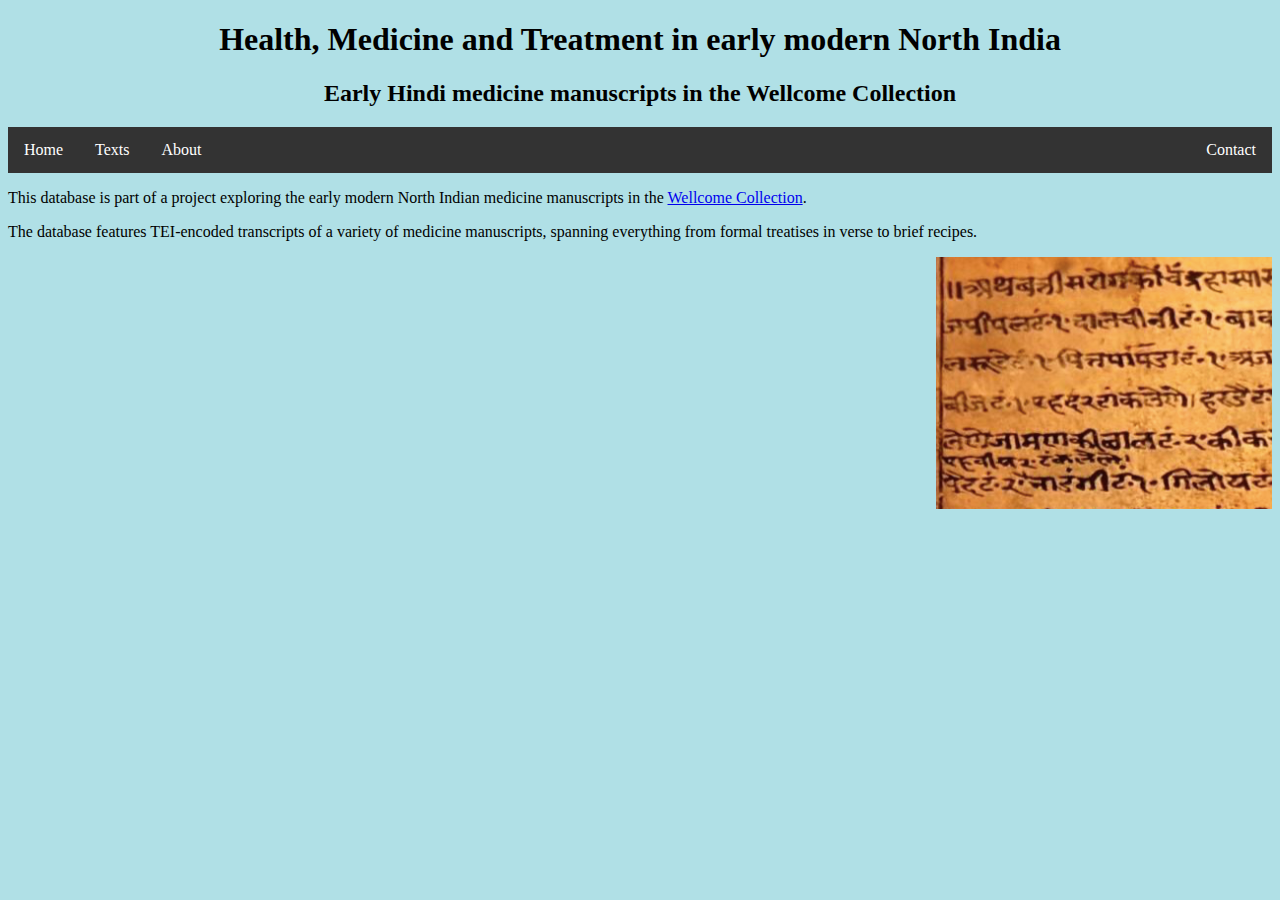
==== about.html @ dd29439d "Image for about page" ====
<!DOCTYPE html SYSTEM "http://www.w3.org/TR/xhtml1/DTD/xhtml1-transitional.dtd">
<html xmlns="http://www.w3.org/1999/xhtml">
    <head>
        <link rel="stylesheet" href="maincss kopi.css"/>
        <title>Health, Medicine and Treatment in early modern North India</title>
    </head>
    <body>
        <!-- intro -->
        <div>
            <h1>Health, Medicine and Treatment in early modern North India</h1>
            <h2>Early Hindi medicine manuscripts in the Wellcome Collection</h2>
        </div>
        <!-- navigation bar -->
        <div>
            <ul>
                <li><a href="index.html" id="navbarlink">Home</a></li>
                <li><a href="texts.html" id="navbarlink">Texts</a></li>
                <li><a href="about.html" id="navbarlink">About</a></li>
                <li style="float:right"><a href="contact.html" id="navbarlink">Contact</a></li>
            </ul>
        </div>
        <!-- Information -->
        <div>
            <p class="text">This database is part of a project exploring the early modern North Indian medicine manuscripts in the <a href="https://wellcomecollection.org/">Wellcome Collection</a>.</p>
            <p class="text">The database features TEI-encoded transcripts of a variety of medicine manuscripts, spanning everything from formal treatises in verse to brief recipes.</p>
        </div>
        <!-- image -->
        <div>
            <img src="images/Recipe.png" alt="MS 446 Caption" class="aboutimage"/>
        </div>
    </body>
</html>
---- maincss kopi.css ----
body {
  background-color: powderblue;
}

div {
    text-align: center;
}

/*Front page image styling*/

.image {
  display: block;
  margin-left: auto;
  margin-right: auto;
  clear: both;
}

/*Nav bar styling*/

ul {
  list-style-type: none;
  margin: 0;
  padding: 0;
  overflow: hidden;
  background-color: #333;
}

li {
  float: left;
}

#navbarlink {
  display: block;
  color: white;
  text-align: center;
  padding: 14px 16px;
  text-decoration: none;
}

#navbarlink:active {
  background-color: #4CAF50;
}

/* table styling */

table, th, td {
    text-align: left;
}

/* text styling */

.text {
    text-align: left;
}

/* about page image styling*/

.aboutimage {
    float: right;
}
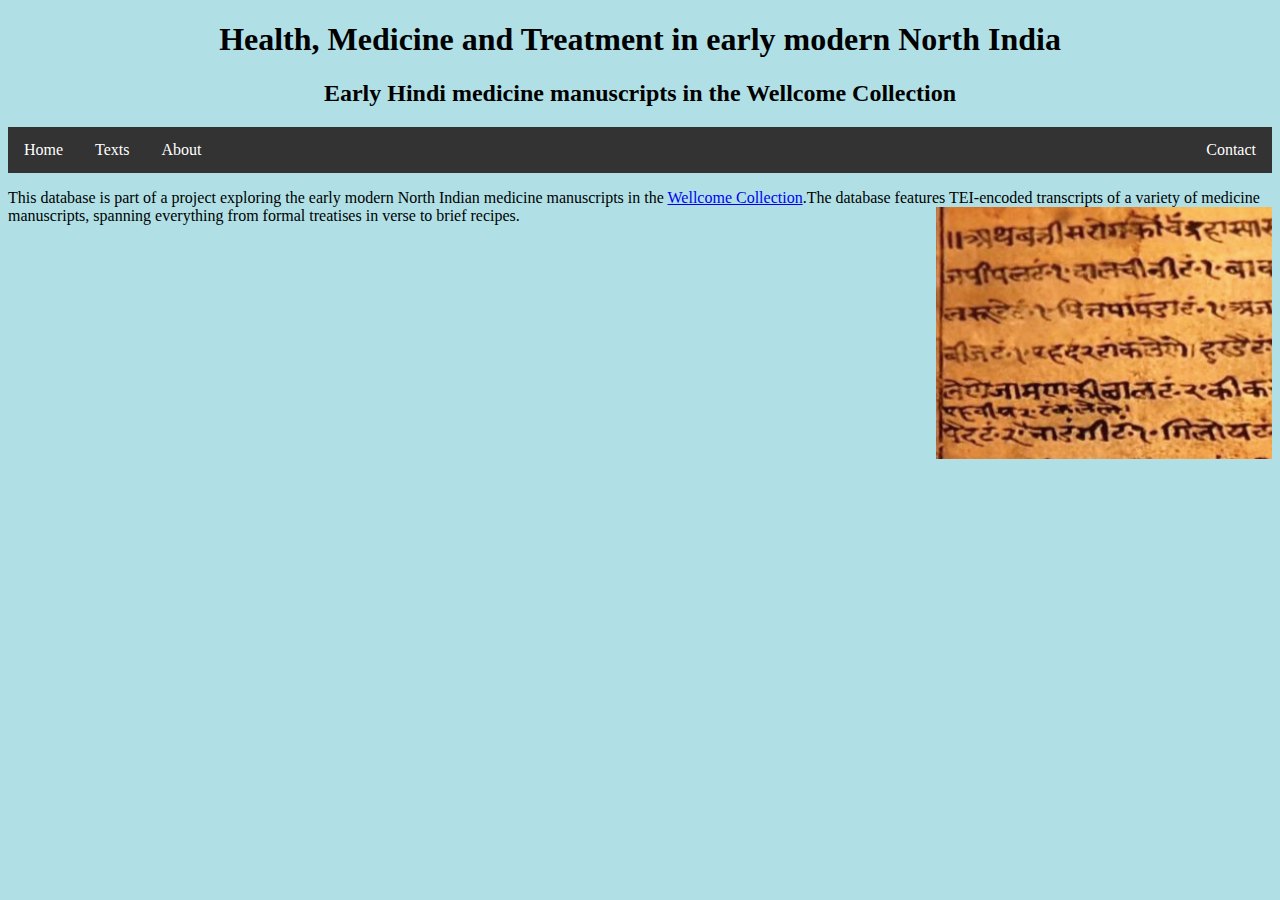
==== commit 69bb4c0b: "Update about.html" ====
--- a/about.html
+++ b/about.html
@@ -21,12 +21,7 @@
         </div>
         <!-- Information -->
         <div>
-            <p class="text">This database is part of a project exploring the early modern North Indian medicine manuscripts in the <a href="https://wellcomecollection.org/">Wellcome Collection</a>.</p>
-            <p class="text">The database features TEI-encoded transcripts of a variety of medicine manuscripts, spanning everything from formal treatises in verse to brief recipes.</p>
-        </div>
-        <!-- image -->
-        <div>
-            <img src="images/Recipe.png" alt="MS 446 Caption" class="aboutimage"/>
-        </div>
+            <p class="text">This database is part of a project exploring the early modern North Indian medicine manuscripts in the <a href="https://wellcomecollection.org/">Wellcome Collection</a>.The database features TEI-encoded transcripts of a variety of medicine manuscripts, spanning everything from formal treatises in verse to brief recipes.<img src="images/Recipe.png" alt="MS 446 Caption" class="aboutimage"/></p>
+        </div>  
     </body>
 </html>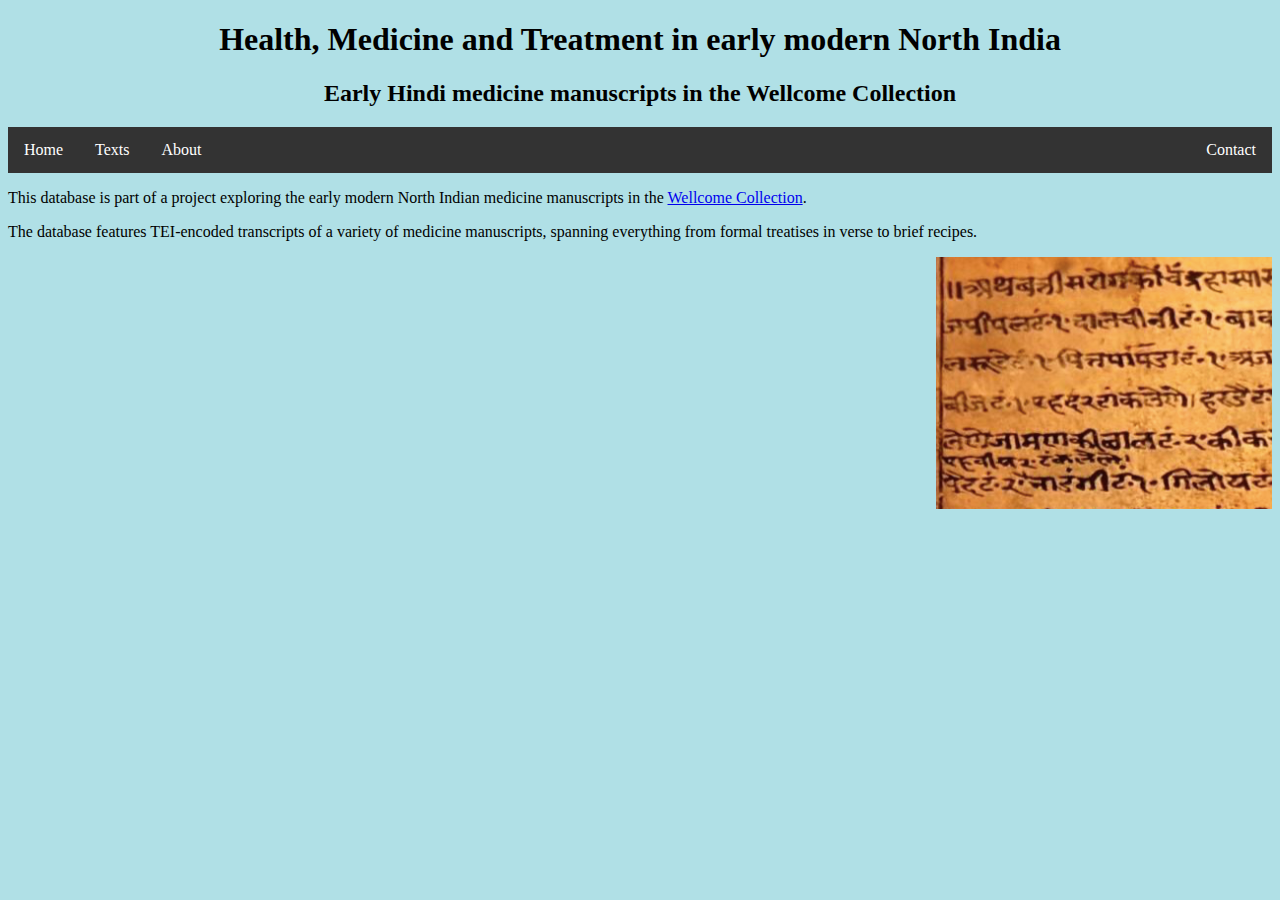
==== commit 23d40b81: "Update about.html" ====
--- a/about.html
+++ b/about.html
@@ -21,7 +21,10 @@
         </div>
         <!-- Information -->
         <div>
-            <p class="text">This database is part of a project exploring the early modern North Indian medicine manuscripts in the <a href="https://wellcomecollection.org/">Wellcome Collection</a>.The database features TEI-encoded transcripts of a variety of medicine manuscripts, spanning everything from formal treatises in verse to brief recipes.<img src="images/Recipe.png" alt="MS 446 Caption" class="aboutimage"/></p>
+            <p class="text">This database is part of a project exploring the early modern North Indian medicine manuscripts in the <a href="https://wellcomecollection.org/">Wellcome Collection</a>.</p>
+            <p class="text">The database features TEI-encoded transcripts of a variety of medicine manuscripts, spanning everything from formal treatises in verse to brief recipes.</p>
+            <!-- image -->
+            <img src="images/Recipe.png" alt="MS 446 Caption" class="aboutimage"/>
         </div>  
     </body>
 </html>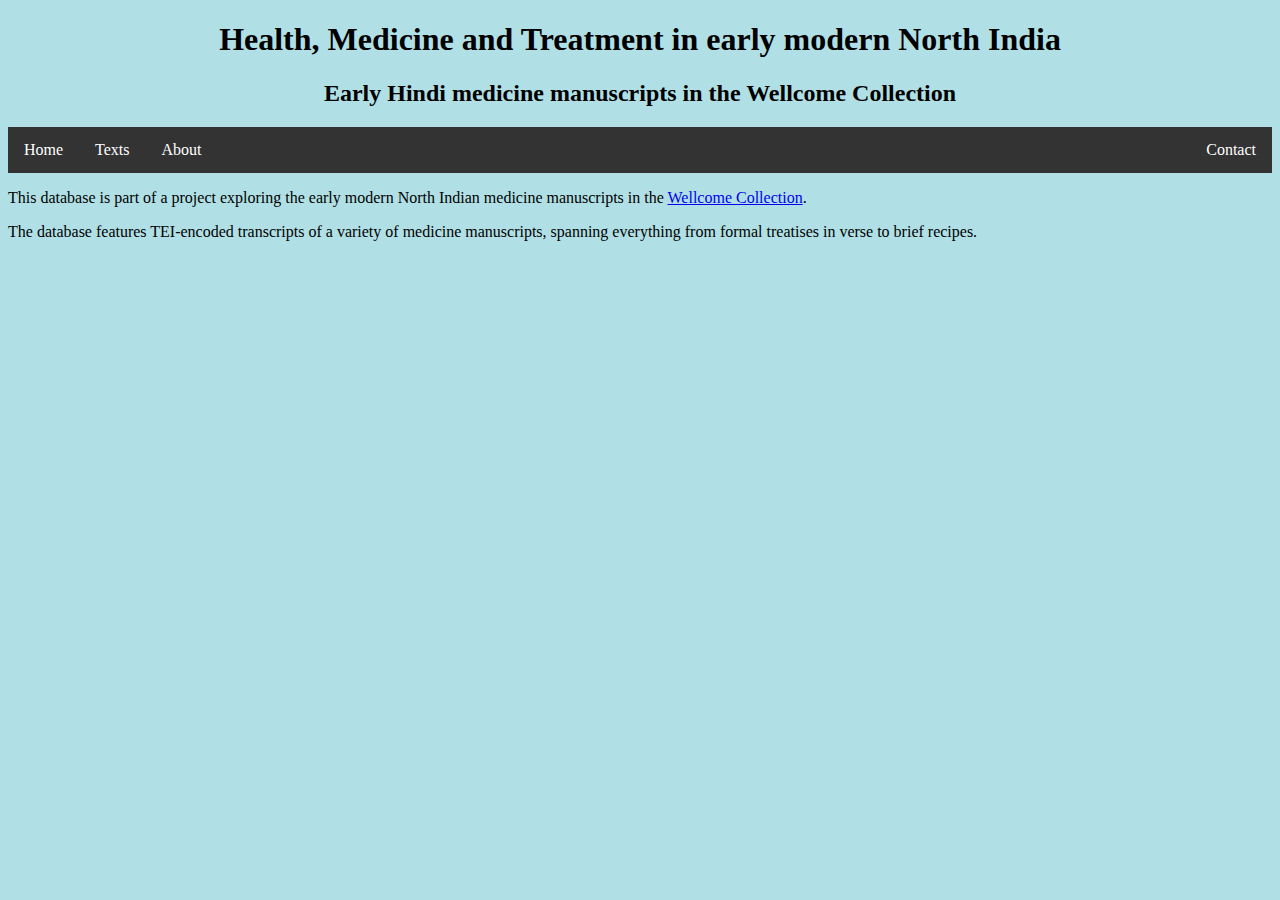
==== commit d1890755: "Update about.html" ====
--- a/about.html
+++ b/about.html
@@ -24,7 +24,7 @@
             <p class="text">This database is part of a project exploring the early modern North Indian medicine manuscripts in the <a href="https://wellcomecollection.org/">Wellcome Collection</a>.</p>
             <p class="text">The database features TEI-encoded transcripts of a variety of medicine manuscripts, spanning everything from formal treatises in verse to brief recipes.</p>
             <!-- image -->
-            <img src="images/Recipe.png" alt="MS 446 Caption" class="aboutimage"/>
+            
         </div>  
     </body>
 </html>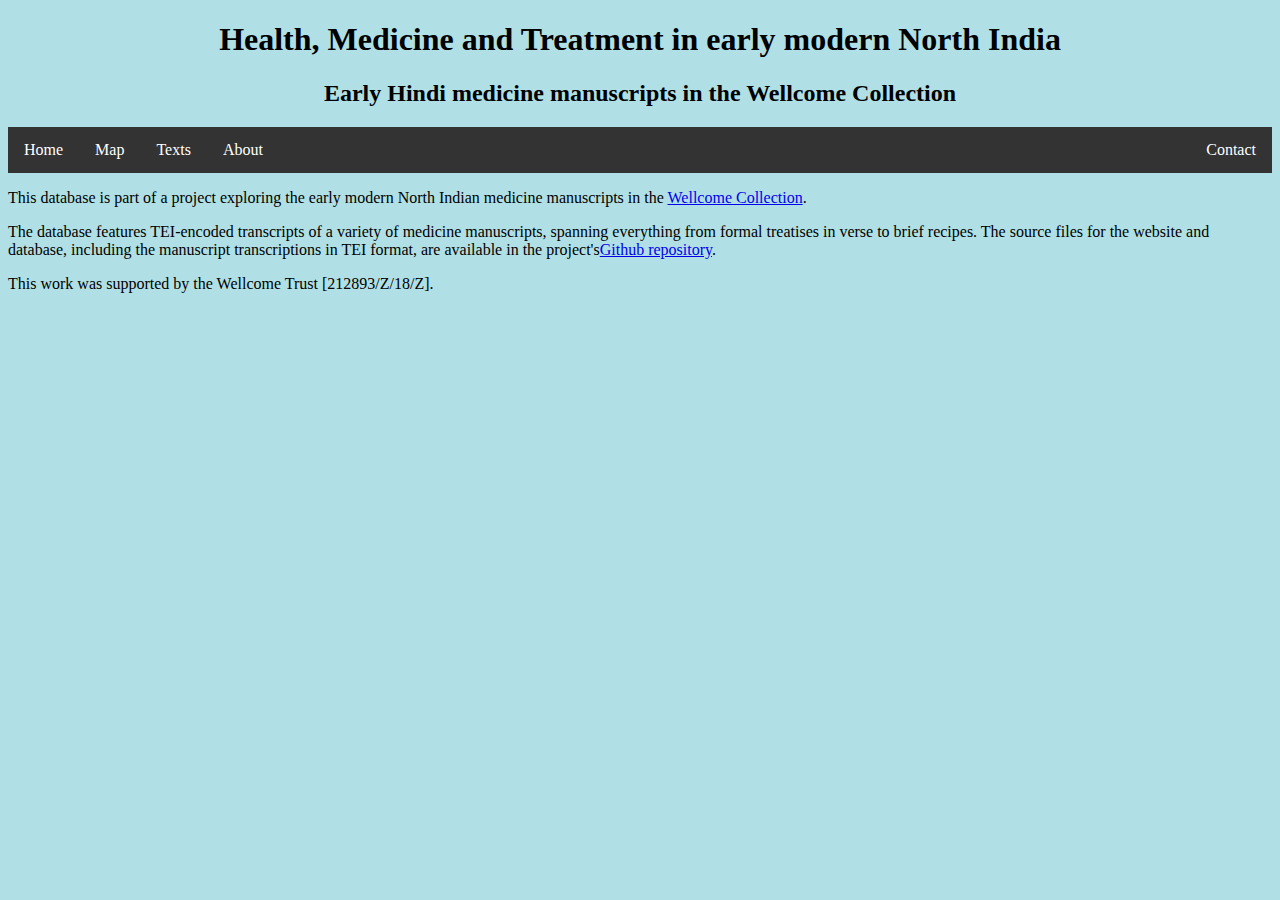
==== commit ff60e5a4: "Slight updates" ====
--- a/about.html
+++ b/about.html
@@ -14,6 +14,7 @@
         <div>
             <ul>
                 <li><a href="index.html" id="navbarlink">Home</a></li>
+                <li><a href="map.html" id="navbarlink">Map</a></li>
                 <li><a href="texts.html" id="navbarlink">Texts</a></li>
                 <li><a href="about.html" id="navbarlink">About</a></li>
                 <li style="float:right"><a href="contact.html" id="navbarlink">Contact</a></li>
@@ -22,7 +23,9 @@
         <!-- Information -->
         <div>
             <p class="text">This database is part of a project exploring the early modern North Indian medicine manuscripts in the <a href="https://wellcomecollection.org/">Wellcome Collection</a>.</p>
-            <p class="text">The database features TEI-encoded transcripts of a variety of medicine manuscripts, spanning everything from formal treatises in verse to brief recipes.</p>
+            <p class="text">The database features TEI-encoded transcripts of a variety of medicine manuscripts, spanning everything from formal treatises in verse to brief recipes. 
+                The source files for the website and database, including the manuscript transcriptions in TEI format, are available in the project's<a href="https://github.com/adrianplau/adrianplau.github.io">Github repository</a>.</p>
+            <p class="text">This work was supported by the Wellcome Trust [212893/Z/18/Z].</p>
             <!-- image -->
             
         </div>  
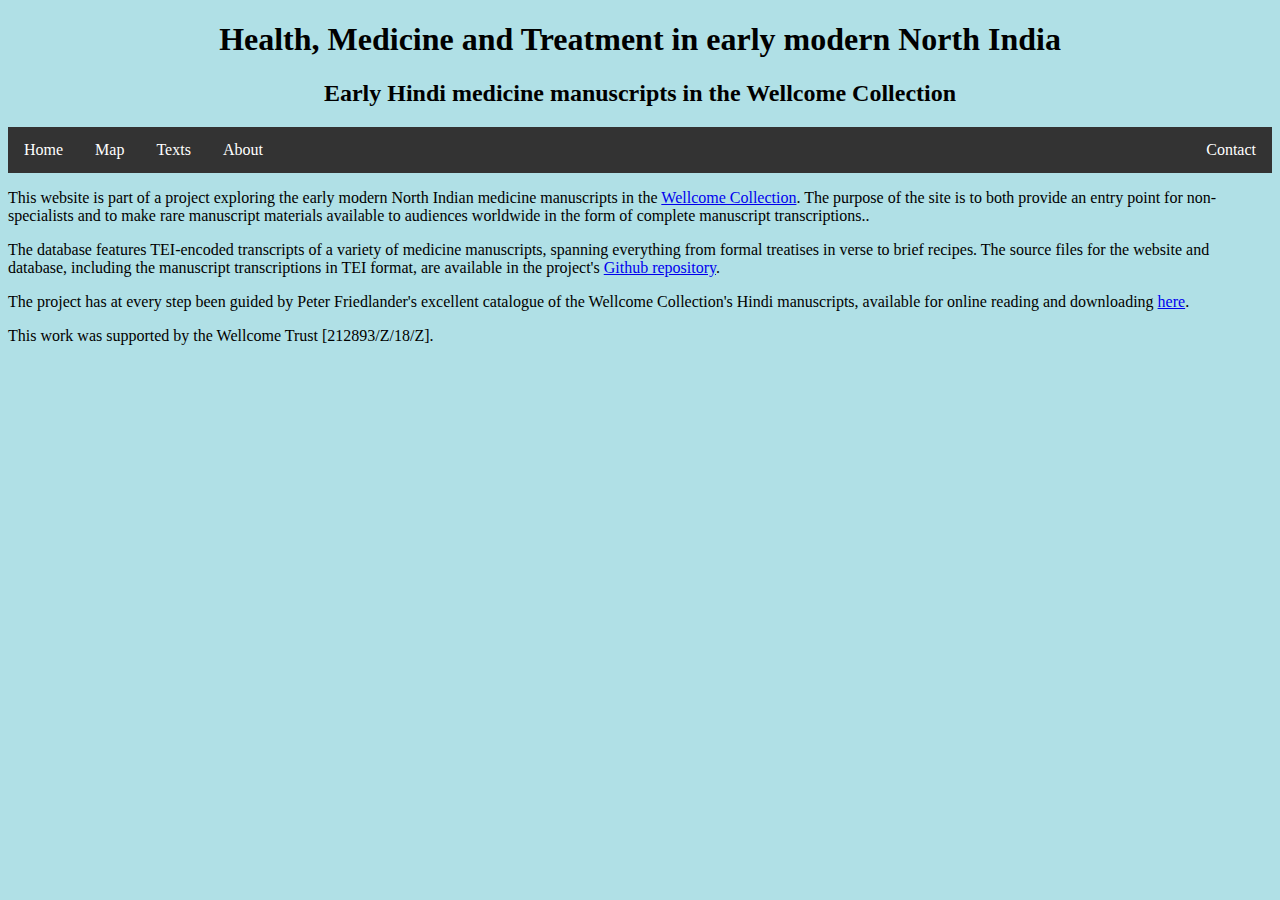
==== commit f5907d9a: "Several additions, including Nainsukh" ====
--- a/about.html
+++ b/about.html
@@ -22,9 +22,11 @@
         </div>
         <!-- Information -->
         <div>
-            <p class="text">This database is part of a project exploring the early modern North Indian medicine manuscripts in the <a href="https://wellcomecollection.org/">Wellcome Collection</a>.</p>
-            <p class="text">The database features TEI-encoded transcripts of a variety of medicine manuscripts, spanning everything from formal treatises in verse to brief recipes. 
-                The source files for the website and database, including the manuscript transcriptions in TEI format, are available in the project's<a href="https://github.com/adrianplau/adrianplau.github.io">Github repository</a>.</p>
+            <p class="text">This website is part of a project exploring the early modern North Indian medicine manuscripts in the <a href="https://wellcomecollection.org/">Wellcome Collection</a>.
+            The purpose of the site is to both provide an entry point for non-specialists and to make rare manuscript materials available to audiences worldwide in the form of complete manuscript transcriptions..</p>
+            <p class="text">The database features TEI-encoded transcripts of a variety of medicine manuscripts, spanning everything from formal treatises in verse to brief recipes.
+                The source files for the website and database, including the manuscript transcriptions in TEI format, are available in the project's <a href="https://github.com/adrianplau/adrianplau.github.io">Github repository</a>.</p>
+            <p class="text">The project has at every step been guided by Peter Friedlander's excellent catalogue of the Wellcome Collection's Hindi manuscripts, available for online reading and downloading <a href="https://wellcomecollection.org/works/m8hvbybt">here</a>.</p>
             <p class="text">This work was supported by the Wellcome Trust [212893/Z/18/Z].</p>
             <!-- image -->
             
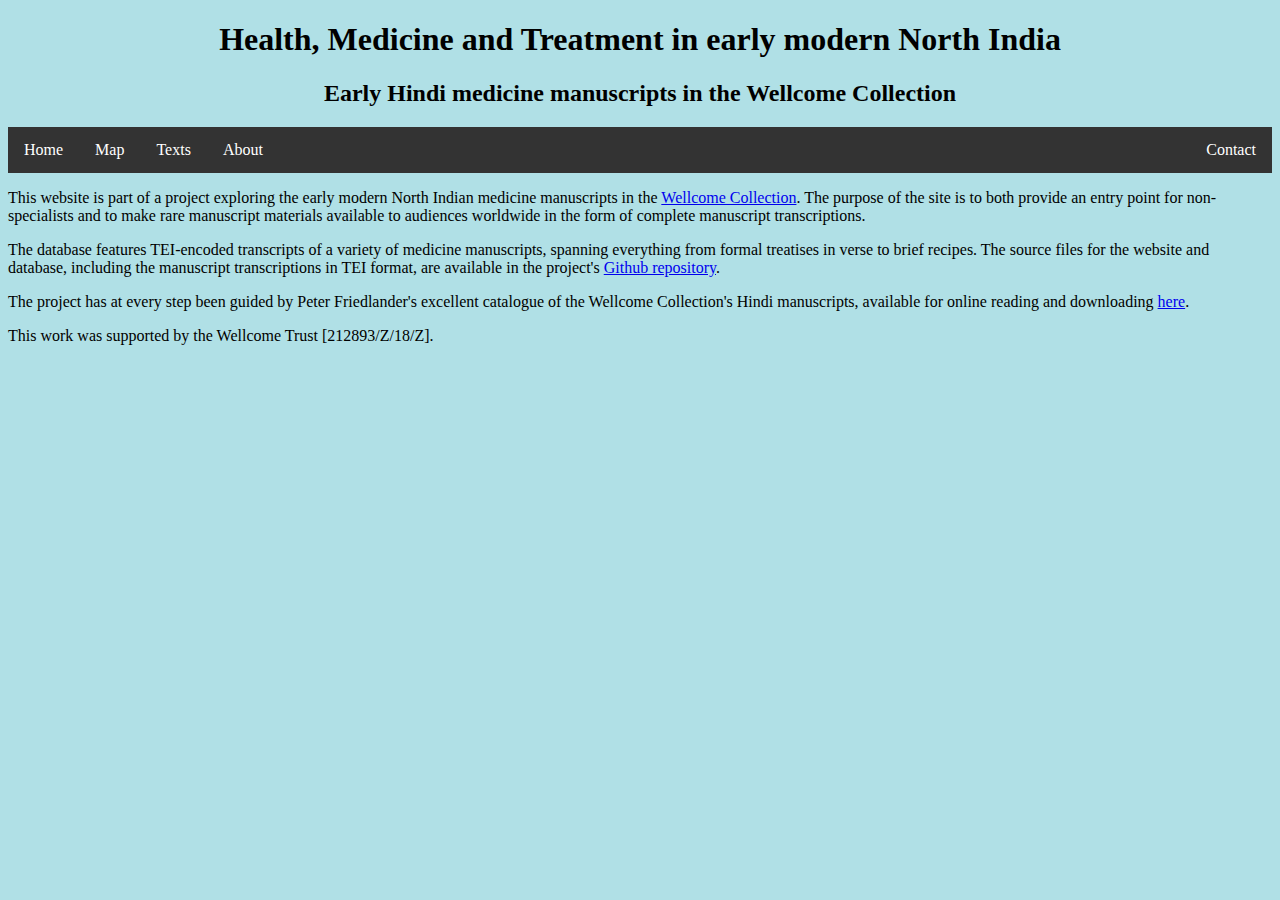
==== commit 211bd5ec: "Minor updates" ====
--- a/about.html
+++ b/about.html
@@ -23,7 +23,7 @@
         <!-- Information -->
         <div>
             <p class="text">This website is part of a project exploring the early modern North Indian medicine manuscripts in the <a href="https://wellcomecollection.org/">Wellcome Collection</a>.
-            The purpose of the site is to both provide an entry point for non-specialists and to make rare manuscript materials available to audiences worldwide in the form of complete manuscript transcriptions..</p>
+            The purpose of the site is to both provide an entry point for non-specialists and to make rare manuscript materials available to audiences worldwide in the form of complete manuscript transcriptions.</p>
             <p class="text">The database features TEI-encoded transcripts of a variety of medicine manuscripts, spanning everything from formal treatises in verse to brief recipes.
                 The source files for the website and database, including the manuscript transcriptions in TEI format, are available in the project's <a href="https://github.com/adrianplau/adrianplau.github.io">Github repository</a>.</p>
             <p class="text">The project has at every step been guided by Peter Friedlander's excellent catalogue of the Wellcome Collection's Hindi manuscripts, available for online reading and downloading <a href="https://wellcomecollection.org/works/m8hvbybt">here</a>.</p>
